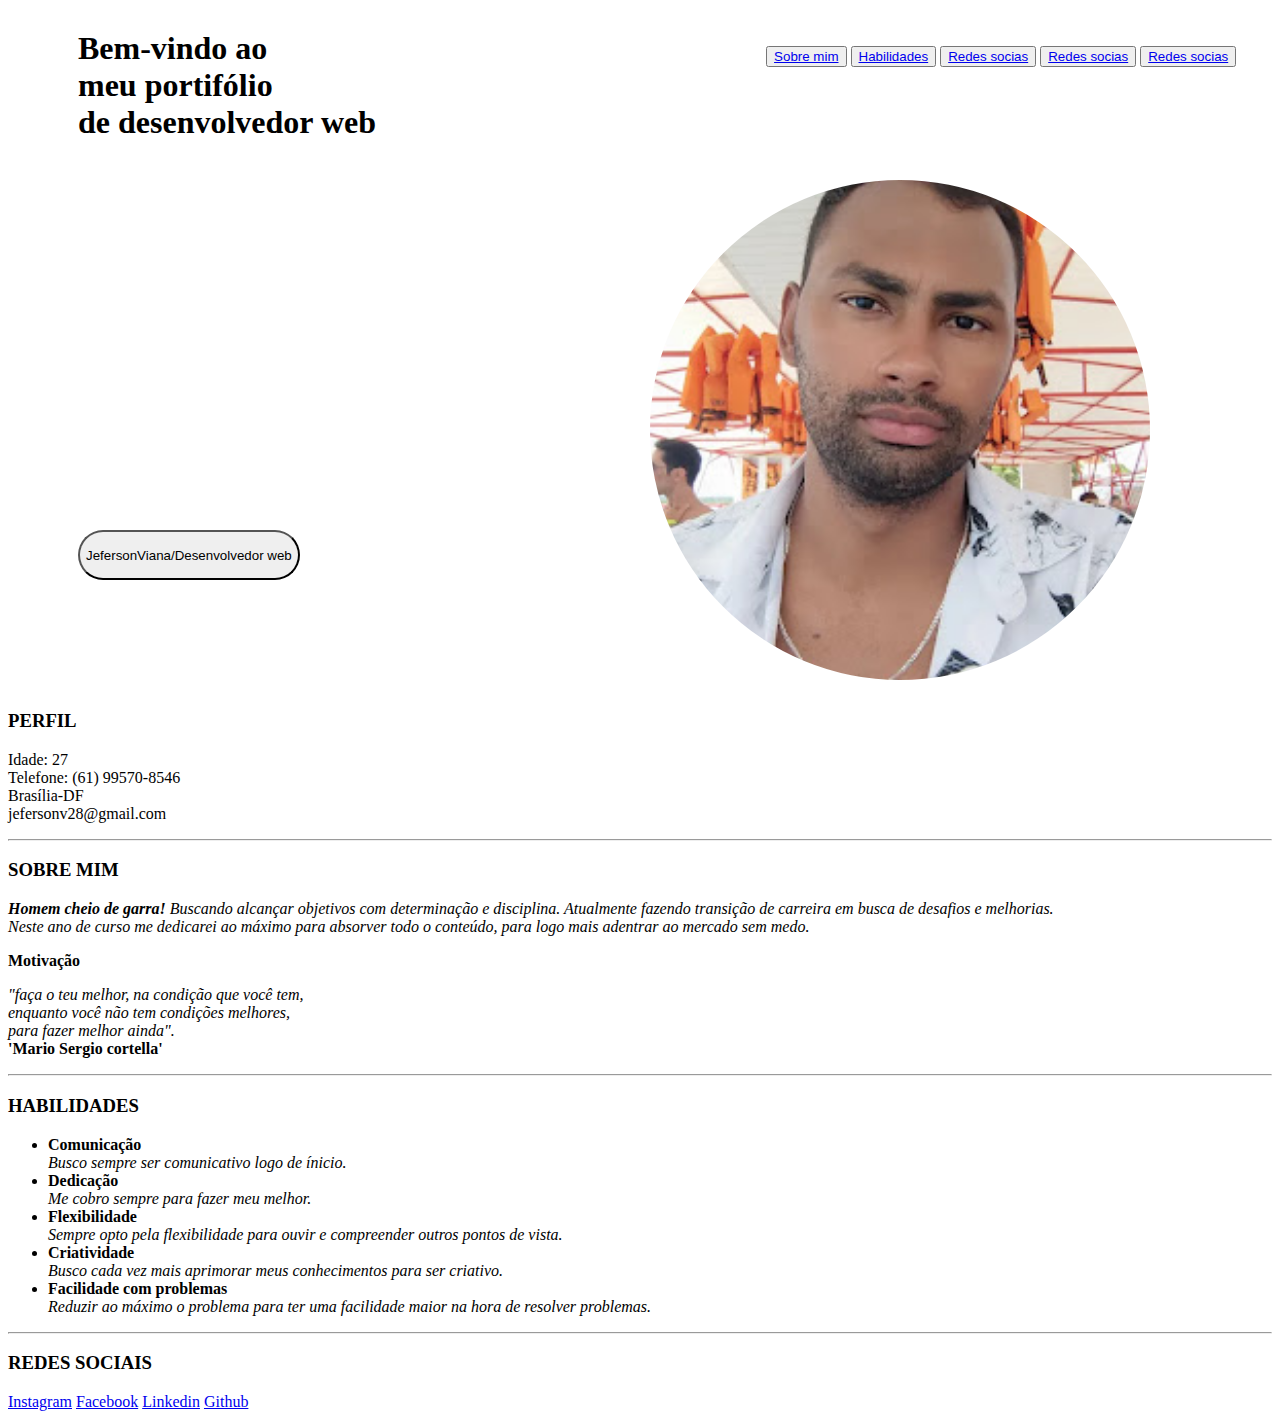
==== Portifólio/index.html @ 50fd1242 "pride" ====
<!DOCTYPE html>
<html lang="pt-br">

<head>
    <meta charset="UTF-8">
    <meta http-equiv="X-UA-Compatible" content="IE=edge">
    <meta name="viewport" content="width=device-width, initial-scale=1.0">
    <title>JefersonViana</title>
    <link rel="stylesheet" type="text/css" href="style.css">
</head>

<body>
    <div>
        <h1>Bem-vindo ao<br> meu portifólio<br> de desenvolvedor web </h1>
        <ul>
            <button><a href="#sobremim">Sobre mim</a><br></button>
            <button><a href="#habilidades">Habilidades</a><br></button>
            <button><a href="#redessociais">Redes socias</a><br></button>
            <button><a href="#">Redes socias</a><br></button>
            <button><a href="#">Redes socias</a><br></button>
        </ul>
    </div>
    <div id="div2">
        <button id="nome">JefersonViana/Desenvolvedor web</button>
        <img src="/imagens/IMG_20220606_194857_180.jpg" alt="foto de perfil" width="500px">
    </div>
    <h3>PERFIL</h3>
    <p>Idade: 27<br> Telefone: (61) 99570-8546<br> Brasília-DF<br> jefersonv28@gmail.com</p>
    <hr>
    <h3 id="sobremim">SOBRE MIM</h3>
    <p><em><b>Homem cheio de garra!</b> Buscando alcançar objetivos com determinação e disciplina. Atualmente fazendo
            transição de carreira em busca de desafios e melhorias.<br>Neste ano de curso me dedicarei ao máximo para
            absorver todo o conteúdo, para logo mais adentrar ao mercado sem medo.</em></p>
    <p><strong>Motivação</strong></p>
    <p><em>"faça o teu melhor, na condição que você tem,<br> enquanto você não tem condições melhores,<br> para fazer
            melhor ainda".</em><br><b>'Mario Sergio cortella'</b></p>
    <hr>
    <h3 id="habilidades">HABILIDADES</h3>
    <ul>
        <li><b>Comunicação</b><br><em>Busco sempre ser comunicativo logo de ínicio.</em></li>
        <li><b>Dedicação</b><br><em>Me cobro sempre para fazer meu melhor.</em></li>
        <li><b>Flexibilidade</b><br><em>Sempre opto pela flexibilidade para ouvir e compreender outros pontos de
                vista.</em></li>
        <li><b>Criatividade</b><br><em>Busco cada vez mais aprimorar meus conhecimentos para ser criativo.</em></li>
        <li><b>Facilidade com problemas</b><br><em>Reduzir ao máximo o problema para ter uma facilidade maior na hora de
                resolver problemas.</em></li>
    </ul>
    <hr>
    <h3 id="redessociais">REDES SOCIAIS</h3>
    <a href="https://www.instagram.com/jefersonvlima/" target="_blank">Instagram</a>
    <a href="https://www.facebook.com/Jefinxre300/" target="_blank">Facebook</a>
    <a href="https://www.linkedin.com/in/jefersonvlima/" target="_blank">Linkedin</a>
    <a href="https://github.com/JefersonViana" target="_blank">Github</a>
</body>

</html>
---- Portifólio/style.css ----
div {
    display: flex;
    margin: 30px;
    border: 100px;
}
h1 {
    padding-left: 0px;
    height: 120px;
    margin: 0px 350px 0px 40px;
}
img {
    border-radius: 50%;
    margin-top: 0px;
}

#div2 {
    margin-top: 10px;
}

#nome {
    margin-right: 350px;
    border-radius:  50px;
    height: 50px;
    margin-top: 350px;
    margin-left: 40px;

}
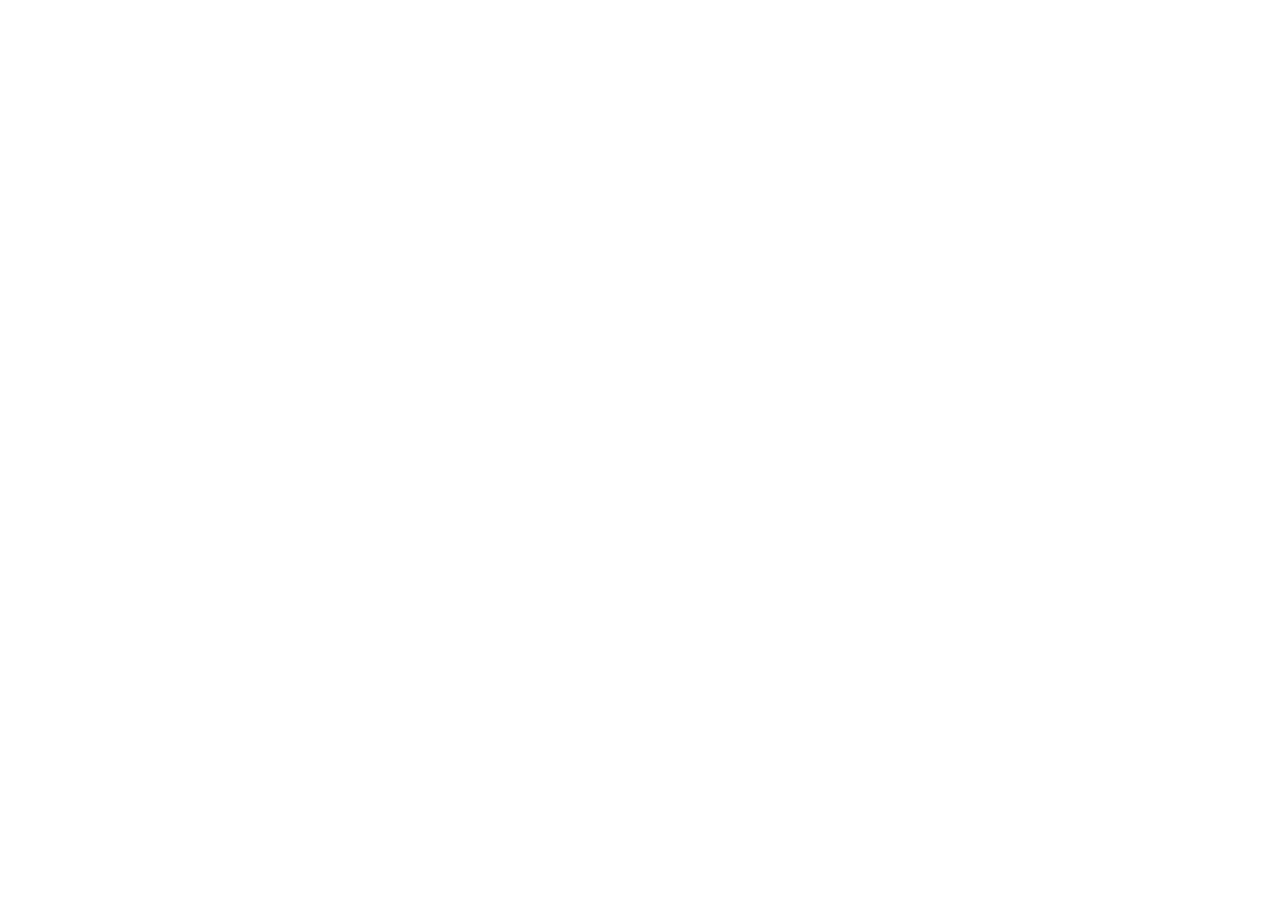
==== commit 7c32b8d7: "pride1" ====
--- a/Portifólio/index.html
+++ b/Portifólio/index.html
@@ -1,4 +1,4 @@
-<!DOCTYPE html>
+<!-- <!DOCTYPE html>
 <html lang="pt-br">
 
 <head>
@@ -53,4 +53,4 @@
     <a href="https://github.com/JefersonViana" target="_blank">Github</a>
 </body>
 
-</html>+</html> -->--- a/Portifólio/style.css
+++ b/Portifólio/style.css
@@ -1,4 +1,4 @@
-div {
+/* div {
     display: flex;
     margin: 30px;
     border: 100px;
@@ -24,4 +24,4 @@
     margin-top: 350px;
     margin-left: 40px;
 
-}+} */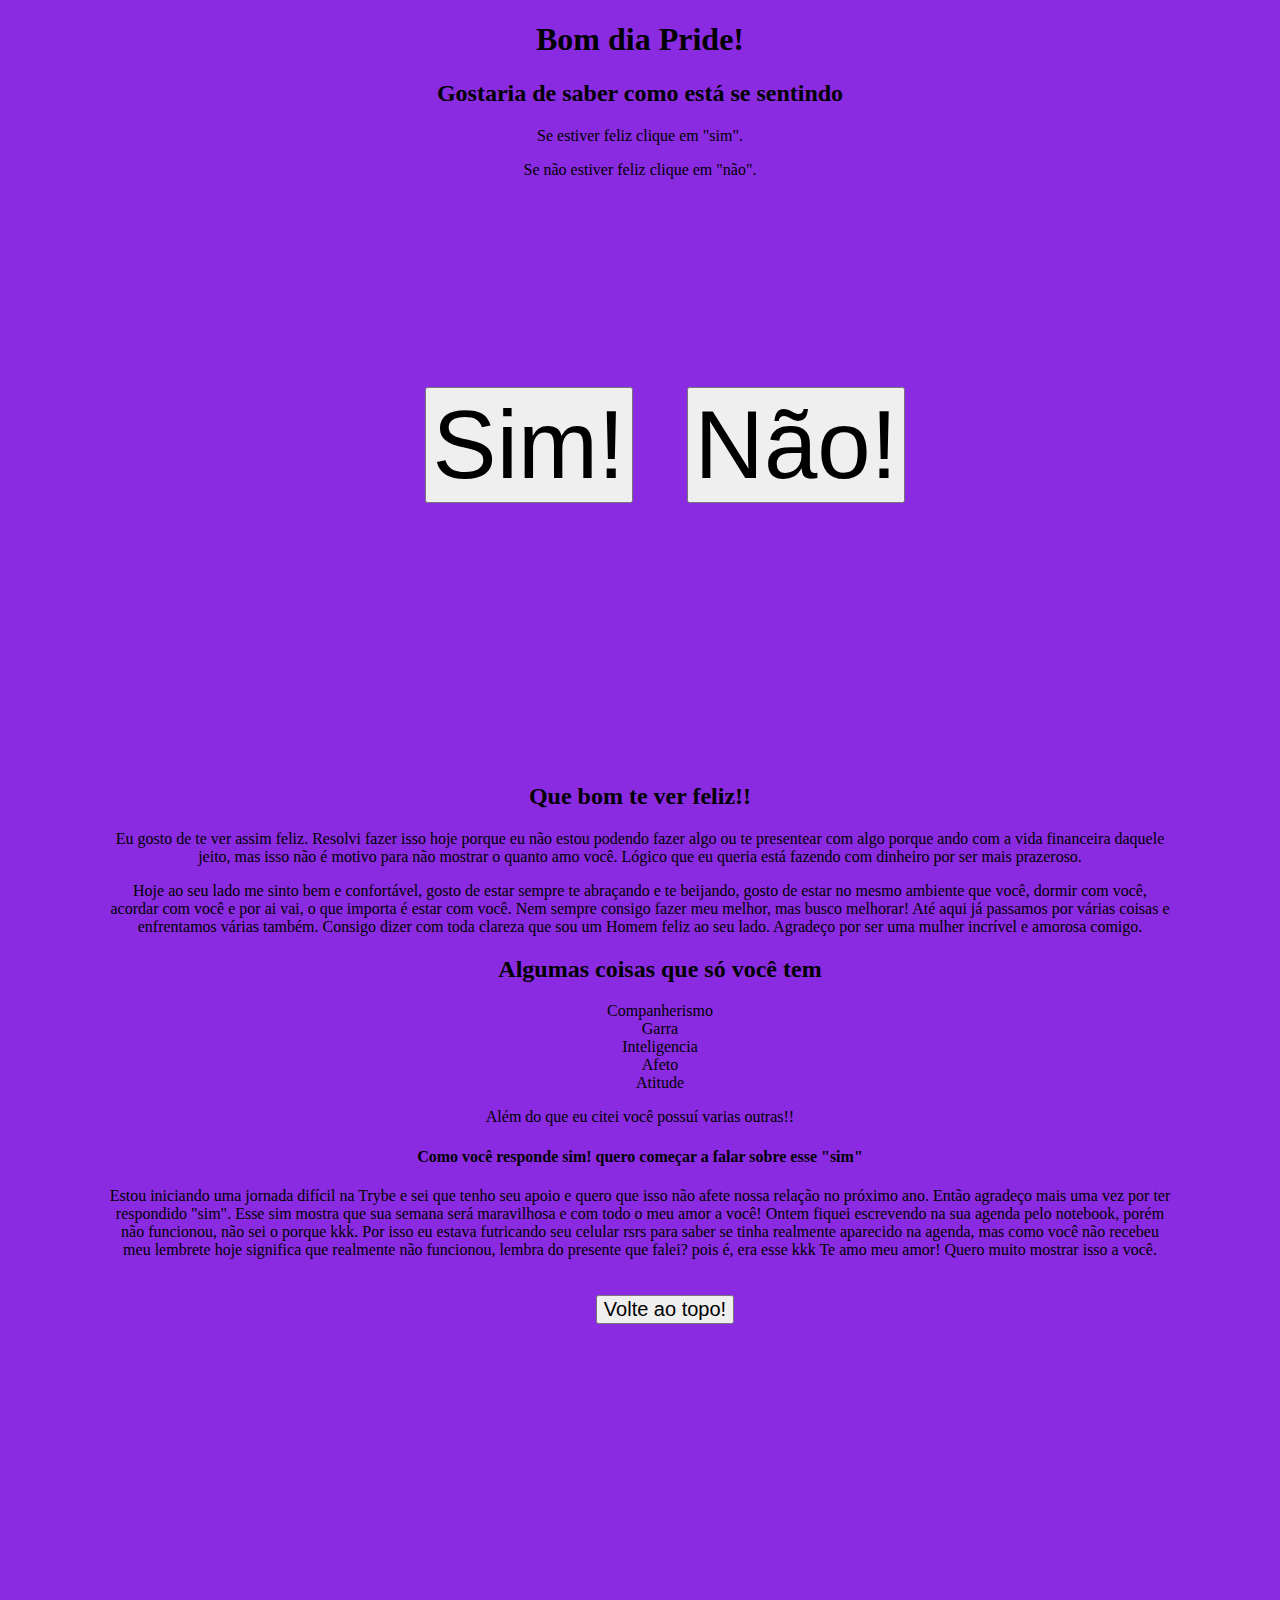
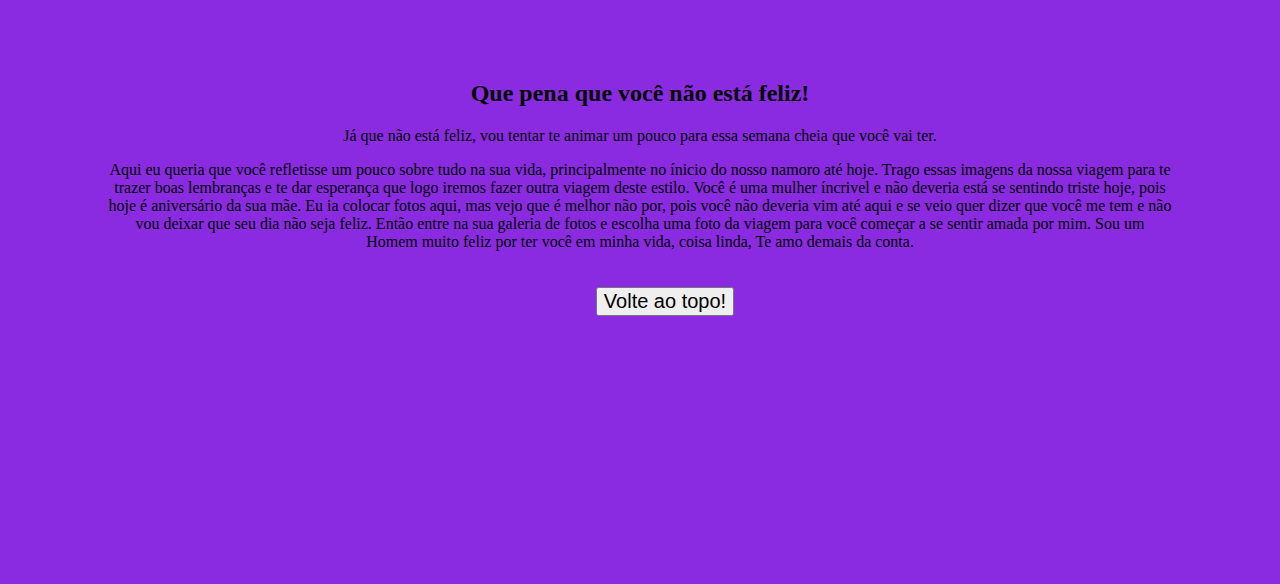
==== commit 4c49f853: "pride" ====
--- a/Portifólio/index.html
+++ b/Portifólio/index.html
@@ -1,56 +1,41 @@
-<!-- <!DOCTYPE html>
-<html lang="pt-br">
-
+<!DOCTYPE html>
+<html lang="en">
 <head>
     <meta charset="UTF-8">
     <meta http-equiv="X-UA-Compatible" content="IE=edge">
     <meta name="viewport" content="width=device-width, initial-scale=1.0">
-    <title>JefersonViana</title>
-    <link rel="stylesheet" type="text/css" href="style.css">
+    <title>Ana Luísa</title>
+    <link rel="stylesheet" href="style.css">
 </head>
-
 <body>
+    <h1 id="topo">Bom dia Pride!</h1>
+    <h2>Gostaria de saber como está se sentindo</h2>
+    <p>Se estiver feliz clique em "sim".</p>
+    <p>Se não estiver feliz clique em "não".</p>
+    <a href="#feliz"><button>Sim!</button></a>
+    <a href="#triste"><button>Não!</button></a>
     <div>
-        <h1>Bem-vindo ao<br> meu portifólio<br> de desenvolvedor web </h1>
+        <h2 id="feliz">Que bom te ver feliz!!</h2>
+        <p>Eu gosto de te ver assim feliz. Resolvi fazer isso hoje porque eu não estou podendo fazer algo ou te presentear com algo porque ando com a vida financeira daquele jeito, mas isso não é motivo para não mostrar o quanto amo você. Lógico que eu queria está fazendo com dinheiro por ser mais prazeroso.</p>
+        <p>Hoje ao seu lado me sinto bem e confortável, gosto de estar sempre te abraçando e te beijando, gosto de estar no mesmo ambiente que você, dormir com você, acordar com você e por ai vai, o que importa é estar com você. Nem sempre consigo fazer meu melhor, mas busco melhorar! Até aqui já passamos por várias coisas e enfrentamos várias também. Consigo dizer com toda clareza que sou um Homem feliz ao seu lado. Agradeço por ser uma mulher incrível e amorosa comigo.</p>
         <ul>
-            <button><a href="#sobremim">Sobre mim</a><br></button>
-            <button><a href="#habilidades">Habilidades</a><br></button>
-            <button><a href="#redessociais">Redes socias</a><br></button>
-            <button><a href="#">Redes socias</a><br></button>
-            <button><a href="#">Redes socias</a><br></button>
+            <h2>Algumas coisas que só você tem</h2>
+            <li>Companherismo</li>
+            <li>Garra</li>
+            <li>Inteligencia</li>
+            <li>Afeto</li>
+            <li>Atitude</li>
         </ul>
+        <p>Além do que eu citei você possuí varias outras!!</p>
+        <h4>Como você responde sim! quero começar a falar sobre esse "sim"</h4>
+        <p>Estou iniciando uma jornada difícil na Trybe e sei que tenho seu apoio e quero que isso não afete nossa relação no próximo ano. Então agradeço mais uma vez por ter respondido "sim". Esse sim mostra que sua semana será maravilhosa e com todo o meu amor a você! Ontem fiquei escrevendo na sua agenda pelo notebook, porém não funcionou, não sei o porque kkk. Por isso eu estava futricando seu celular rsrs para saber se tinha realmente aparecido na agenda, mas como você não recebeu meu lembrete hoje significa que realmente não funcionou, lembra do presente que falei? pois é, era esse kkk Te amo meu amor! Quero muito mostrar isso a você.</p>
+        <a href="#topo"><button class="volte">Volte ao topo!</button></a>
     </div>
-    <div id="div2">
-        <button id="nome">JefersonViana/Desenvolvedor web</button>
-        <img src="/imagens/IMG_20220606_194857_180.jpg" alt="foto de perfil" width="500px">
+    <div id="bad">
+        <h2 id="triste">Que pena que você não está feliz!</h2>
+        <p>Já que não está feliz, vou tentar te animar um pouco para essa semana cheia que você vai ter.</p>
+        <p>Aqui eu queria que você refletisse um pouco sobre tudo na sua vida, principalmente no ínicio do nosso namoro até hoje. Trago essas imagens da nossa viagem para te trazer boas lembranças e te dar esperança que logo iremos fazer outra viagem deste estilo. Você é uma mulher íncrivel e não deveria está se sentindo triste hoje, pois hoje é aniversário da sua mãe. Eu ia colocar fotos aqui, mas vejo que é melhor não por, pois você não deveria vim até aqui e se veio quer dizer que você me tem e não vou deixar que seu dia não seja feliz. Então entre na sua galeria de fotos e escolha uma foto da viagem para você começar a se sentir amada por mim. Sou um Homem muito feliz por ter você em minha vida, coisa linda, Te amo demais da conta.</p>
+        <a href="#topo"><button class="volte">Volte ao topo!</button></a>
     </div>
-    <h3>PERFIL</h3>
-    <p>Idade: 27<br> Telefone: (61) 99570-8546<br> Brasília-DF<br> jefersonv28@gmail.com</p>
-    <hr>
-    <h3 id="sobremim">SOBRE MIM</h3>
-    <p><em><b>Homem cheio de garra!</b> Buscando alcançar objetivos com determinação e disciplina. Atualmente fazendo
-            transição de carreira em busca de desafios e melhorias.<br>Neste ano de curso me dedicarei ao máximo para
-            absorver todo o conteúdo, para logo mais adentrar ao mercado sem medo.</em></p>
-    <p><strong>Motivação</strong></p>
-    <p><em>"faça o teu melhor, na condição que você tem,<br> enquanto você não tem condições melhores,<br> para fazer
-            melhor ainda".</em><br><b>'Mario Sergio cortella'</b></p>
-    <hr>
-    <h3 id="habilidades">HABILIDADES</h3>
-    <ul>
-        <li><b>Comunicação</b><br><em>Busco sempre ser comunicativo logo de ínicio.</em></li>
-        <li><b>Dedicação</b><br><em>Me cobro sempre para fazer meu melhor.</em></li>
-        <li><b>Flexibilidade</b><br><em>Sempre opto pela flexibilidade para ouvir e compreender outros pontos de
-                vista.</em></li>
-        <li><b>Criatividade</b><br><em>Busco cada vez mais aprimorar meus conhecimentos para ser criativo.</em></li>
-        <li><b>Facilidade com problemas</b><br><em>Reduzir ao máximo o problema para ter uma facilidade maior na hora de
-                resolver problemas.</em></li>
-    </ul>
-    <hr>
-    <h3 id="redessociais">REDES SOCIAIS</h3>
-    <a href="https://www.instagram.com/jefersonvlima/" target="_blank">Instagram</a>
-    <a href="https://www.facebook.com/Jefinxre300/" target="_blank">Facebook</a>
-    <a href="https://www.linkedin.com/in/jefersonvlima/" target="_blank">Linkedin</a>
-    <a href="https://github.com/JefersonViana" target="_blank">Github</a>
 </body>
-
-</html> -->+</html>--- a/Portifólio/style.css
+++ b/Portifólio/style.css
@@ -1,27 +1,31 @@
-/* div {
-    display: flex;
-    margin: 30px;
-    border: 100px;
-}
-h1 {
-    padding-left: 0px;
-    height: 120px;
-    margin: 0px 350px 0px 40px;
-}
-img {
-    border-radius: 50%;
-    margin-top: 0px;
+body {
+    background-color: blueviolet;
+    text-align: center;
+    position: relative;
 }
 
-#div2 {
-    margin-top: 10px;
+ul {
+ list-style: none;
 }
 
-#nome {
-    margin-right: 350px;
-    border-radius:  50px;
-    height: 50px;
-    margin-top: 350px;
-    margin-left: 40px;
+button {
+    font-size: 6em;
+    margin-top: 2em;
+    margin-left: 50px;
+    margin-bottom: 260px;
+}
 
-} */+.volte {
+    font-size: 20px;
+    margin-top: 20px;
+}
+
+div {
+    text-align: center;
+    margin-left: 100px;
+    margin-right: 100px;
+}
+
+#bad {
+    margin-top: 6em;
+}